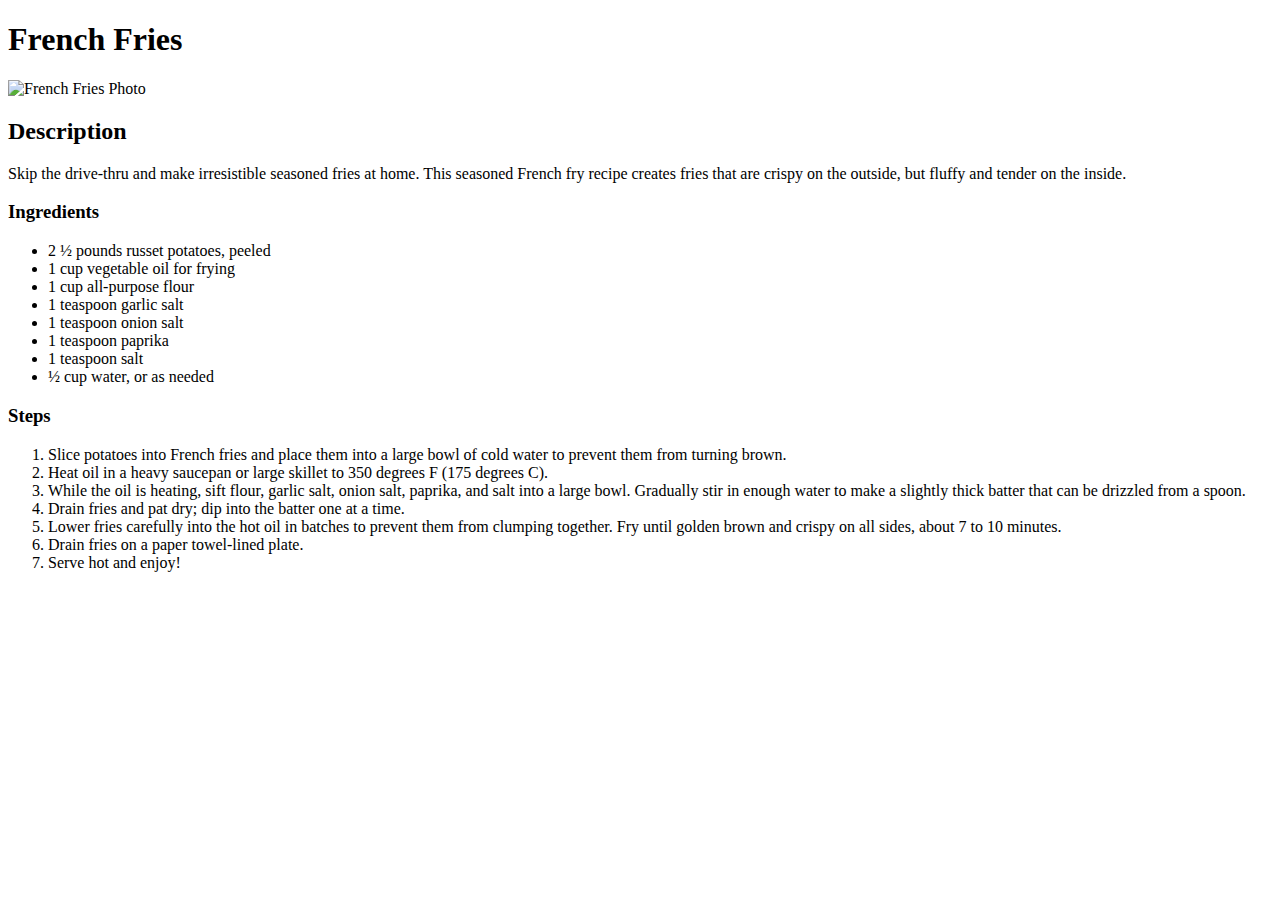
==== recipes/french_fries.html @ 5f430800 "Recipes Project Finished - The Odin Project" ====
<!DOCTYPE html>
<html lang="en">
  <head>
    <meta charset="UTF-8" />
    <meta name="viewport" content="width=device-width, initial-scale=1.0" />
    <title>Odin Recipes - French Fries</title>
  </head>
  <body>
    <h1>French Fries</h1>
    <img
      src="https://www.allrecipes.com/thmb/bGeuG7WsA8m9N2v7sNLy0cmJZiY=/750x0/filters:no_upscale():max_bytes(150000):strip_icc():format(webp)/50223-homemade-crispy-seasoned-french-fries-DDMFS-4x3-4e3f07ae55c9474abc0e4ce601c33eda.jpg"
      alt="French Fries Photo"
      height="310"
      width="310" />
    <h2>Description</h2>
    <p>
      Skip the drive-thru and make irresistible seasoned fries at home. This
      seasoned French fry recipe creates fries that are crispy on the outside, but
      fluffy and tender on the inside.
    </p>
    <h3>Ingredients</h3>
    <ul>
      <li>2 ½ pounds russet potatoes, peeled</li>
      <li>1 cup vegetable oil for frying</li>
      <li>1 cup all-purpose flour</li>
      <li>1 teaspoon garlic salt</li>
      <li>1 teaspoon onion salt</li>
      <li>1 teaspoon paprika</li>
      <li>1 teaspoon salt</li>
      <li>½ cup water, or as needed</li>
    </ul>
    <h3>Steps</h3>
    <ol>
      <li>
        Slice potatoes into French fries and place them into a large bowl of cold
        water to prevent them from turning brown.
      </li>
      <li>
        Heat oil in a heavy saucepan or large skillet to 350 degrees F (175 degrees
        C).
      </li>
      <li>
        While the oil is heating, sift flour, garlic salt, onion salt, paprika, and
        salt into a large bowl. Gradually stir in enough water to make a slightly
        thick batter that can be drizzled from a spoon.
      </li>
      <li>Drain fries and pat dry; dip into the batter one at a time.</li>
      <li>
        Lower fries carefully into the hot oil in batches to prevent them from
        clumping together. Fry until golden brown and crispy on all sides, about 7
        to 10 minutes.
      </li>
      <li>Drain fries on a paper towel-lined plate.</li>
      <li>Serve hot and enjoy!</li>
    </ol>
  </body>
</html>
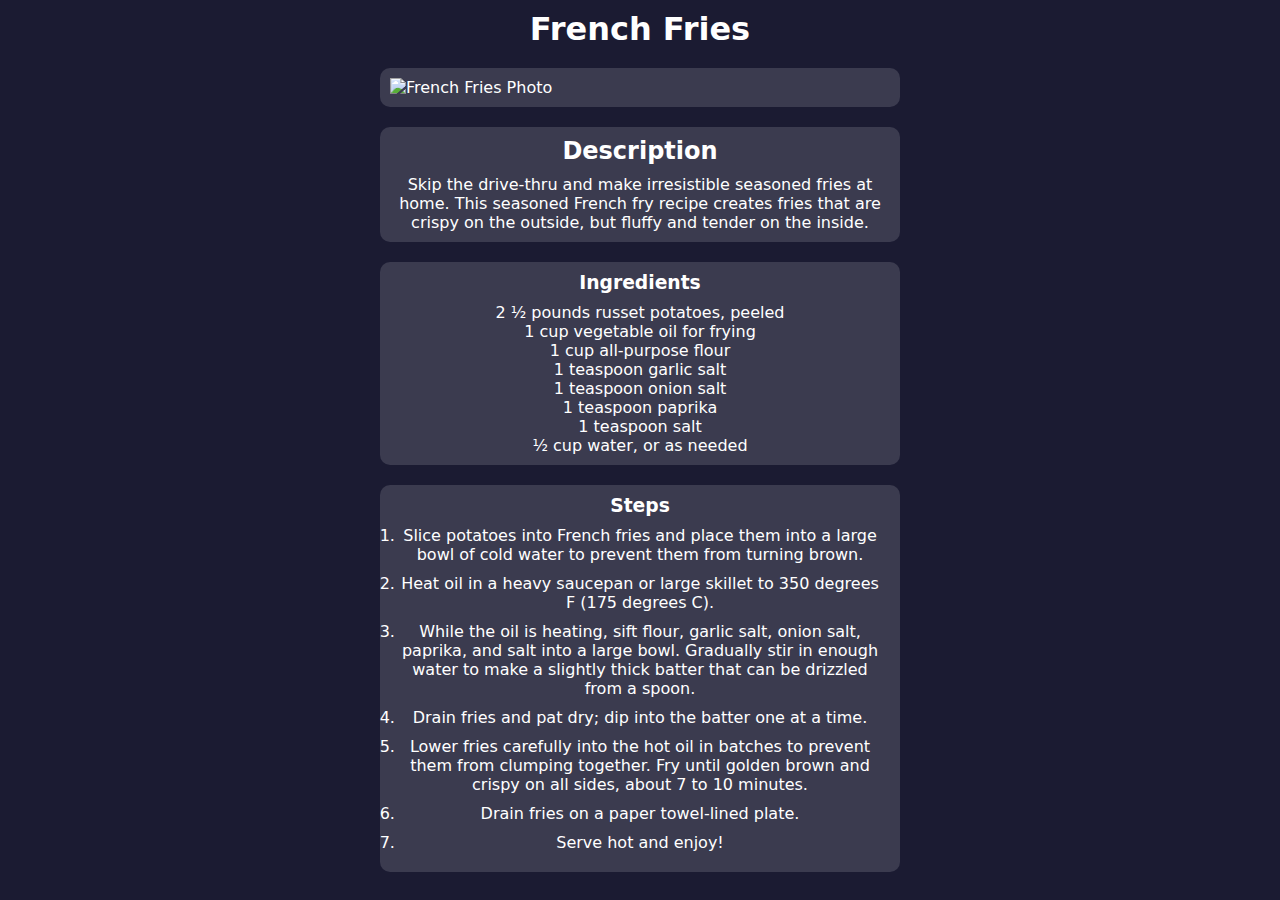
==== commit 90c785fb: "Add styles in recipes project" ====
--- a/recipes/french_fries.html
+++ b/recipes/french_fries.html
@@ -3,55 +3,64 @@
   <head>
     <meta charset="UTF-8" />
     <meta name="viewport" content="width=device-width, initial-scale=1.0" />
+    <link rel="stylesheet" href="recipes-style.css" />
     <title>Odin Recipes - French Fries</title>
   </head>
   <body>
-    <h1>French Fries</h1>
-    <img
-      src="https://www.allrecipes.com/thmb/bGeuG7WsA8m9N2v7sNLy0cmJZiY=/750x0/filters:no_upscale():max_bytes(150000):strip_icc():format(webp)/50223-homemade-crispy-seasoned-french-fries-DDMFS-4x3-4e3f07ae55c9474abc0e4ce601c33eda.jpg"
-      alt="French Fries Photo"
-      height="310"
-      width="310" />
-    <h2>Description</h2>
-    <p>
-      Skip the drive-thru and make irresistible seasoned fries at home. This
-      seasoned French fry recipe creates fries that are crispy on the outside, but
-      fluffy and tender on the inside.
-    </p>
-    <h3>Ingredients</h3>
-    <ul>
-      <li>2 ½ pounds russet potatoes, peeled</li>
-      <li>1 cup vegetable oil for frying</li>
-      <li>1 cup all-purpose flour</li>
-      <li>1 teaspoon garlic salt</li>
-      <li>1 teaspoon onion salt</li>
-      <li>1 teaspoon paprika</li>
-      <li>1 teaspoon salt</li>
-      <li>½ cup water, or as needed</li>
-    </ul>
-    <h3>Steps</h3>
-    <ol>
-      <li>
-        Slice potatoes into French fries and place them into a large bowl of cold
-        water to prevent them from turning brown.
-      </li>
-      <li>
-        Heat oil in a heavy saucepan or large skillet to 350 degrees F (175 degrees
-        C).
-      </li>
-      <li>
-        While the oil is heating, sift flour, garlic salt, onion salt, paprika, and
-        salt into a large bowl. Gradually stir in enough water to make a slightly
-        thick batter that can be drizzled from a spoon.
-      </li>
-      <li>Drain fries and pat dry; dip into the batter one at a time.</li>
-      <li>
-        Lower fries carefully into the hot oil in batches to prevent them from
-        clumping together. Fry until golden brown and crispy on all sides, about 7
-        to 10 minutes.
-      </li>
-      <li>Drain fries on a paper towel-lined plate.</li>
-      <li>Serve hot and enjoy!</li>
-    </ol>
+    <h1 class="title">French Fries</h1>
+    <div class="img-container">
+      <img
+        src="https://www.allrecipes.com/thmb/bGeuG7WsA8m9N2v7sNLy0cmJZiY=/750x0/filters:no_upscale():max_bytes(150000):strip_icc():format(webp)/50223-homemade-crispy-seasoned-french-fries-DDMFS-4x3-4e3f07ae55c9474abc0e4ce601c33eda.jpg"
+        alt="French Fries Photo"
+        height="310"
+        width="310" />
+    </div>
+    <div class="description-container">
+      <h2>Description</h2>
+      <p>
+        Skip the drive-thru and make irresistible seasoned fries at home. This
+        seasoned French fry recipe creates fries that are crispy on the outside,
+        but fluffy and tender on the inside.
+      </p>
+    </div>
+    <div class="ingredients-container">
+      <h3>Ingredients</h3>
+      <ul>
+        <li>2 ½ pounds russet potatoes, peeled</li>
+        <li>1 cup vegetable oil for frying</li>
+        <li>1 cup all-purpose flour</li>
+        <li>1 teaspoon garlic salt</li>
+        <li>1 teaspoon onion salt</li>
+        <li>1 teaspoon paprika</li>
+        <li>1 teaspoon salt</li>
+        <li>½ cup water, or as needed</li>
+      </ul>
+    </div>
+    <div class="steps-container">
+      <h3>Steps</h3>
+      <ol>
+        <li>
+          Slice potatoes into French fries and place them into a large bowl of cold
+          water to prevent them from turning brown.
+        </li>
+        <li>
+          Heat oil in a heavy saucepan or large skillet to 350 degrees F (175
+          degrees C).
+        </li>
+        <li>
+          While the oil is heating, sift flour, garlic salt, onion salt, paprika,
+          and salt into a large bowl. Gradually stir in enough water to make a
+          slightly thick batter that can be drizzled from a spoon.
+        </li>
+        <li>Drain fries and pat dry; dip into the batter one at a time.</li>
+        <li>
+          Lower fries carefully into the hot oil in batches to prevent them from
+          clumping together. Fry until golden brown and crispy on all sides, about
+          7 to 10 minutes.
+        </li>
+        <li>Drain fries on a paper towel-lined plate.</li>
+        <li>Serve hot and enjoy!</li>
+      </ol>
+    </div>
   </body>
 </html>
--- a/recipes/recipes-style.css
+++ b/recipes/recipes-style.css
@@ -0,0 +1,147 @@
+* {
+  font-family: system-ui, -apple-system, BlinkMacSystemFont, "Segoe UI", Roboto,
+    Oxygen, Ubuntu, Cantarell, "Open Sans", "Helvetica Neue", sans-serif;
+  margin: 0;
+  padding: 0;
+  color: white;
+}
+
+body {
+  display: flex;
+  flex-direction: column;
+  align-items: center;
+  background: #1b1b32;
+}
+
+img {
+  height: 250px;
+  width: 500px;
+}
+
+.title {
+  text-align: center;
+  margin: 10px auto;
+  color: white;
+}
+
+.img-container {
+  width: 500px;
+  border-radius: 10px;
+  margin: 10px;
+  background: #3b3b4f;
+  padding: 10px;
+}
+
+.description-container {
+  text-align: center;
+  width: 500px;
+  border-radius: 10px;
+  margin: 10px;
+  background: #3b3b4f;
+  padding: 10px;
+}
+
+.description-container h2 {
+  margin-bottom: 10px;
+}
+
+.ingredients-container {
+  text-align: center;
+  width: 500px;
+  border-radius: 10px;
+  margin: 10px;
+  background: #3b3b4f;
+  padding: 10px;
+}
+
+.ingredients-container h3 {
+  margin-bottom: 10px;
+}
+
+.ingredients-container ul {
+  list-style: none;
+}
+
+.steps-container {
+  text-align: center;
+  width: 500px;
+  border-radius: 10px;
+  margin: 10px;
+  background: #3b3b4f;
+  padding: 10px;
+}
+
+.steps-container ol li {
+  margin: 10px;
+}
+
+@media only screen and (max-width: 800px) {
+  body {
+    display: flex;
+    flex-direction: column;
+    align-items: center;
+    background: #1b1b32;
+  }
+
+  img {
+    height: 250px;
+    width: 300px;
+  }
+
+  .title {
+    text-align: center;
+    margin: 10px auto;
+    color: white;
+  }
+
+  .img-container {
+    width: 300px;
+    border-radius: 10px;
+    margin: 10px;
+    background: #3b3b4f;
+    padding: 10px;
+  }
+
+  .description-container {
+    text-align: center;
+    width: 400px;
+    border-radius: 10px;
+    margin: 10px;
+    background: #3b3b4f;
+    padding: 10px;
+  }
+
+  .description-container h2 {
+    margin-bottom: 10px;
+  }
+
+  .ingredients-container {
+    text-align: center;
+    width: 400px;
+    border-radius: 10px;
+    margin: 10px;
+    background: #3b3b4f;
+    padding: 10px;
+  }
+
+  .ingredients-container h3 {
+    margin-bottom: 10px;
+  }
+
+  .ingredients-container ul {
+    list-style: none;
+  }
+
+  .steps-container {
+    text-align: center;
+    width: 400px;
+    border-radius: 10px;
+    margin: 10px;
+    background: #3b3b4f;
+    padding: 10px;
+  }
+
+  .steps-container ol li {
+    margin: 10px;
+  }
+}
